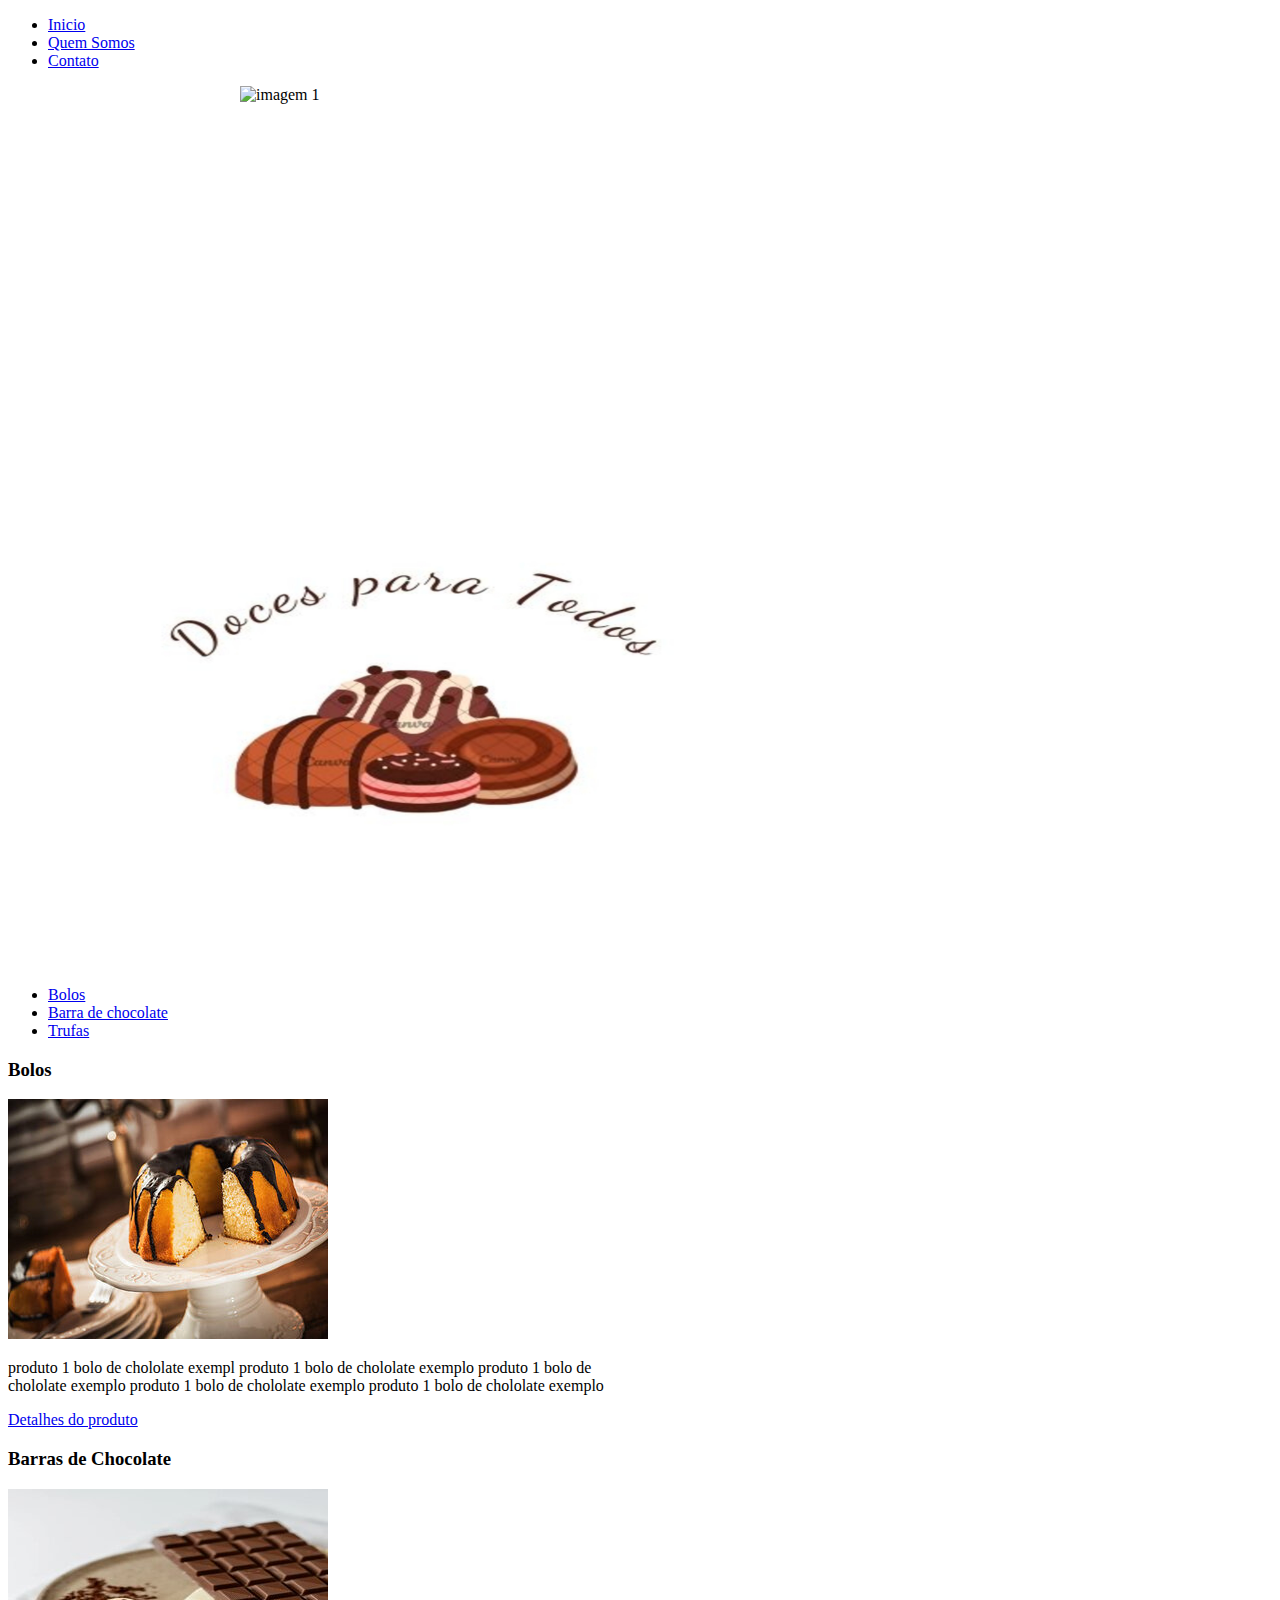
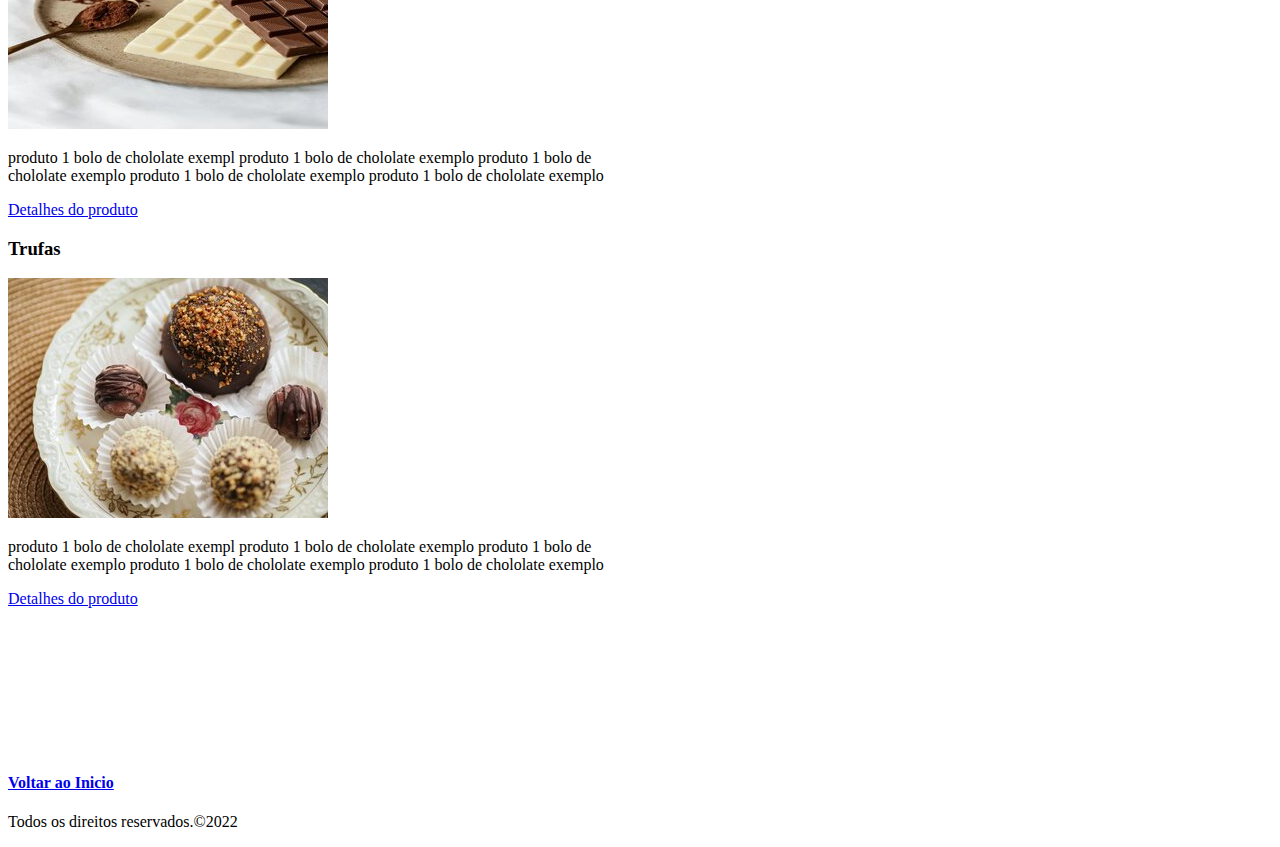
==== PROJETO EM GRUPO/index.html @ a7f38869 "Slides" ====
<!DOCTYPE html>
<html lang="pt-br">
  <head>
    <meta charset="UTF-8" />
    <meta http-equiv="X-UA-Compatible" content="IE=edge" />
    <meta name="viewport" content="width=device-width, initial-scale=1.0" />
    <title>Doces para Todos</title>

    <link rel="stylesheet" href="./css/style.css" />
  </head>
  <body>
    <!-- nav bar (menu_1) -->
    <ul>
        <div id="inicio">

        <li><a href = "index.html"> Inicio</a></li>
        <li><a href = "sobre.html">Quem Somos</a></li>
        <li><a href = "contato.html">Contato</a></li>
        
    </ul>

    <!--imagem Principal-->

    <div class="slider">
      <!--Botãozin-->
      <div class="slides">
        <input type="radio" name="radio-btn" id="radio1">
        <input type="radio" name="radio-btn" id="radio2">
        <input type="radio" name="radio-btn" id="radio3">
        <input type="radio" name="radio-btn" id="radio4">
        <!--Fim de Botãozin-->

        <!--Imagens de slides-->
        <div class="slide first">
          <img src="https://cdn.discordapp.com/attachments/1023700844073472031/1023721797369212938/bolo_cenoura_1.jpg" alt="imagem 1" />
        </div>
        <div class="slide first">
          <img src="https://cdn.discordapp.com/attachments/1023700844073472031/1023721797734105140/bolo_chocolate_1.jpg" alt="imagem 2" />
        </div>
        <div class="slide first">
          <img src="" alt="imagem 3" />
        </div>
        <div class="slide first">
          <img src="" alt="imagem 4" />
        </div>
        <!--Fim de Imagens de slides-->

        <!--Navigation auto-->
        <div class="auto-btn1"></div>
        <div class="auto-btn2"></div>
        <div class="auto-btn3"></div>
        <div class="auto-btn4"></div>
        <!--Fim Navigation auto-->
      </div>

      <div class="manual-navigation">
        <label for="radio1" class="manual-btn"></label>
        <label for="radio2" class="manual-btn"></label>
        <label for="radio3" class="manual-btn"></label>
        <label for="radio4" class="manual-btn"></label>
      </div>
    </div>
    <script src="./js/script.js"></script>
    
    <img src="./imagem.logo/Doces para Todos (1).jpg"  alt="logotipo" width="800px"> 

    <!--nab bar (menu_2)-->
    <ul>
        <li><a href = "bolos.html" target="_blank">Bolos</a></li>
        <li><a href = "barras.html" target="_blank">Barra de chocolate</a></li>
        <li><a href = "trufas.html" target="_blank">Trufas</a></li>
    </ul>
    <!--Produto 1-->
    <h3>Bolos</h3>
    <img src="./imagem.bolo/bolo_cenoura (1).jpg" alt="imagem de um bolo">
    <p style="width:50%">
    produto 1 bolo de chololate exempl
    produto 1 bolo de chololate exemplo
    produto 1 bolo de chololate exemplo
    produto 1 bolo de chololate exemplo
    produto 1 bolo de chololate exemplo
    </p>
    <a href="bolos.html" target="_blank">Detalhes do produto</a>

    <!--Produto 2-->
    <h3>Barras de Chocolate</h3>
    <img src="./imagem.barra.choco/barra de chocolate.jpg" alt="imagem de barra de chocolate">
    <p style="width:50%">
    produto 1 bolo de chololate exempl
    produto 1 bolo de chololate exemplo
    produto 1 bolo de chololate exemplo
    produto 1 bolo de chololate exemplo
    produto 1 bolo de chololate exemplo
    </p>
    <a href="barras.html" target="_blank">Detalhes do produto</a>
    
    <!--Produto 3-->
    <h3>Trufas</h3>
    <img src="./imagem.trufa/trufas.jpg" alt="imagem de trufas de chocolate">
    <p style="width:50%">
    produto 1 bolo de chololate exempl
    produto 1 bolo de chololate exemplo
    produto 1 bolo de chololate exemplo
    produto 1 bolo de chololate exemplo
    produto 1 bolo de chololate exemplo
    </p>
    <a href="trufas.html" target="_blank">Detalhes do produto</a>
    
    <!--rodape-->
    <br/>
    <br/>
    <br/>
    <br/>
    <br/>
    <br/>
    <br/>
    <br/>
    <br/>
    <h4><a href="#inicio">Voltar ao Inicio</a></h4>
    <p>Todos os direitos reservados.&copy;2022 </p>

  </body>
</html>
---- PROJETO EM GRUPO/css/style.css ----
.slider{
    margin: 0 auto;
    width: 800px;
    height: 400px;
    overflow: hidden;
   }
   
   .slides{
    width: 400%;
    height: 400px;
    display: flex;
   }
   
   .slides input {
    display: none;
   }
   
   .slide{
    width: 25%;
    position: relative;
    transition: 2s;
   }
   
   .slide img{
    width: 4000px;
   }
   
   .manual-navigation{
    position: absolute;
    width: 800px;
    margin-top: -40px;
    display: flex;
    justify-content: center;
   }
  
   .manual-btn{
    border: 2px solid #fff;
    padding: 5px;
    border-radius: 10px;
    cursor: pointer;
    transition: 1s;
   }
  
   .manual-btn:not(:last-child){
    margin-right: 40px;
   }
  
   .manual-btn:hover{
    background-color: #fff;
   }
  
   #radio1:checked ~ .first{
    margin-left: 0;
   }
  
   #radio2:checked ~ .first{
    margin-left: -25%;
   }
  
   #radio3:checked ~ .first{
    margin-left: -50%;
   }
  
   #radio4:checked ~ .first{
    margin-left: -75%;
   }
  
   .navigation-auto div{
    border: 2px solid #20a6ff;
    padding: 5px;
    border-radius: 10px;
    cursor: pointer;
    transition: 1s;
   }
  
   .navigation-auto{
    position: absolute;
    width: 800px;
    margin-top: 360px;
    display: flex;
    justify-content: center;
   }
  
   .navigation-auto div:not(:last-child){
    margin-right: 40px;
   }
  
   #radio1:checked ~ .navigation-auto-btn1{
    background-color: #fff;
   }
   #radio1:checked ~ .navigation-auto-btn2{
    background-color: #fff;
   }
   #radio1:checked ~ .navigation-auto-btn3{
    background-color: #fff;
   }
   #radio1:checked ~ .navigation-auto-btn4{
    background-color: #fff;
   }
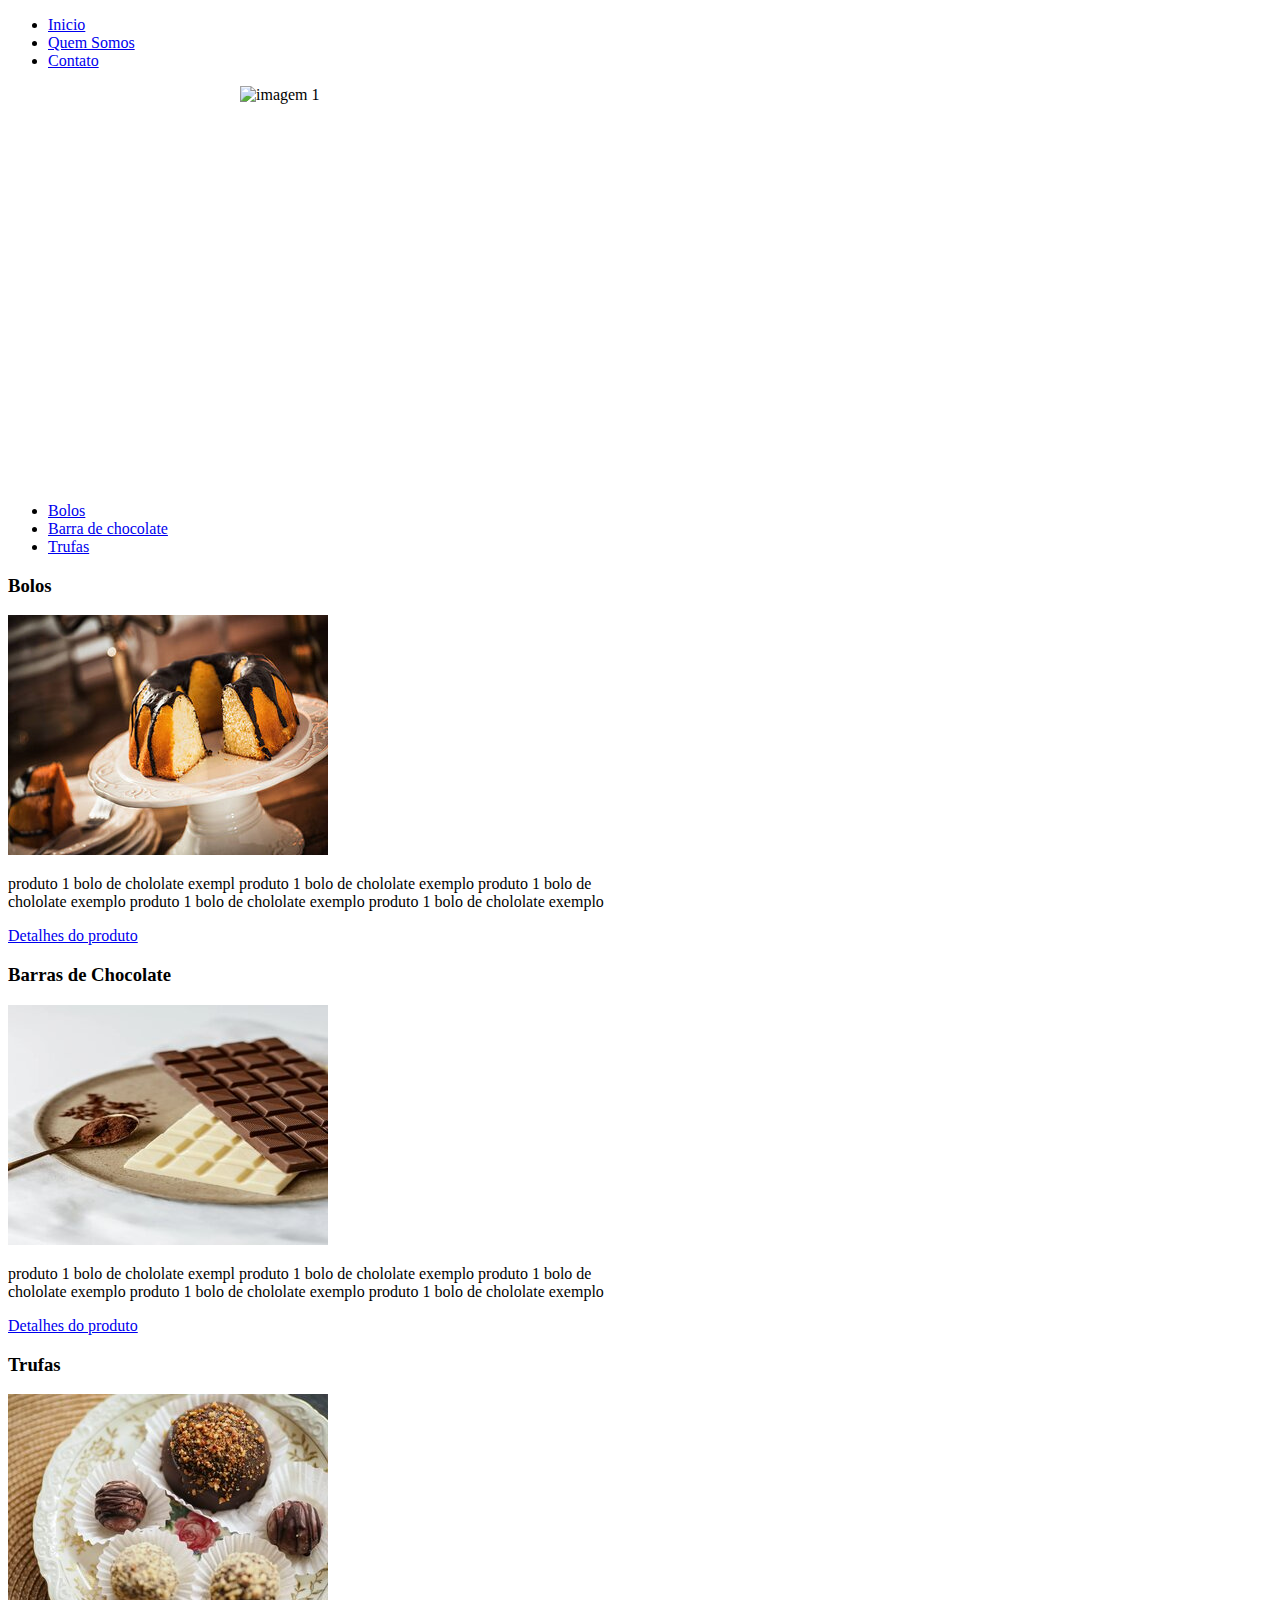
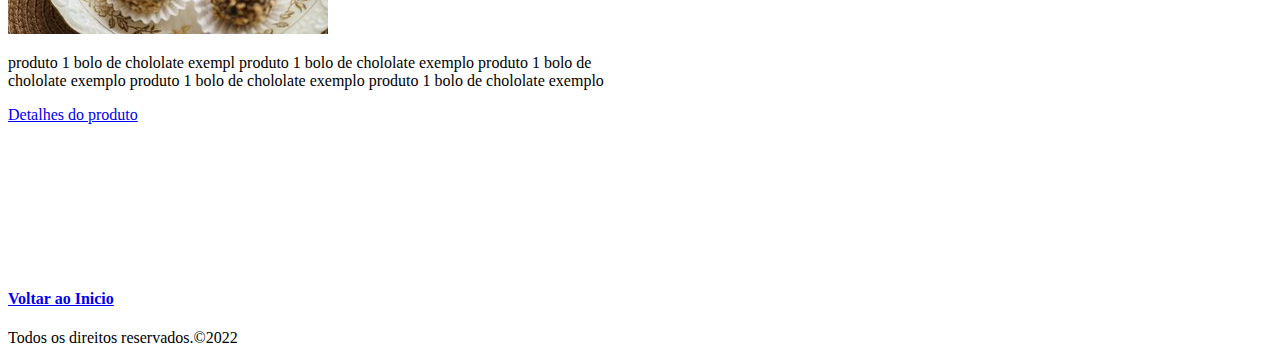
==== commit 697397da: "Slide Atualizado" ====
--- a/PROJETO EM GRUPO/index.html
+++ b/PROJETO EM GRUPO/index.html
@@ -20,7 +20,7 @@
     </ul>
 
     <!--imagem Principal-->
-
+    
     <div class="slider">
       <!--Botãozin-->
       <div class="slides">
@@ -62,7 +62,7 @@
     </div>
     <script src="./js/script.js"></script>
     
-    <img src="./imagem.logo/Doces para Todos (1).jpg"  alt="logotipo" width="800px"> 
+    
 
     <!--nab bar (menu_2)-->
     <ul>
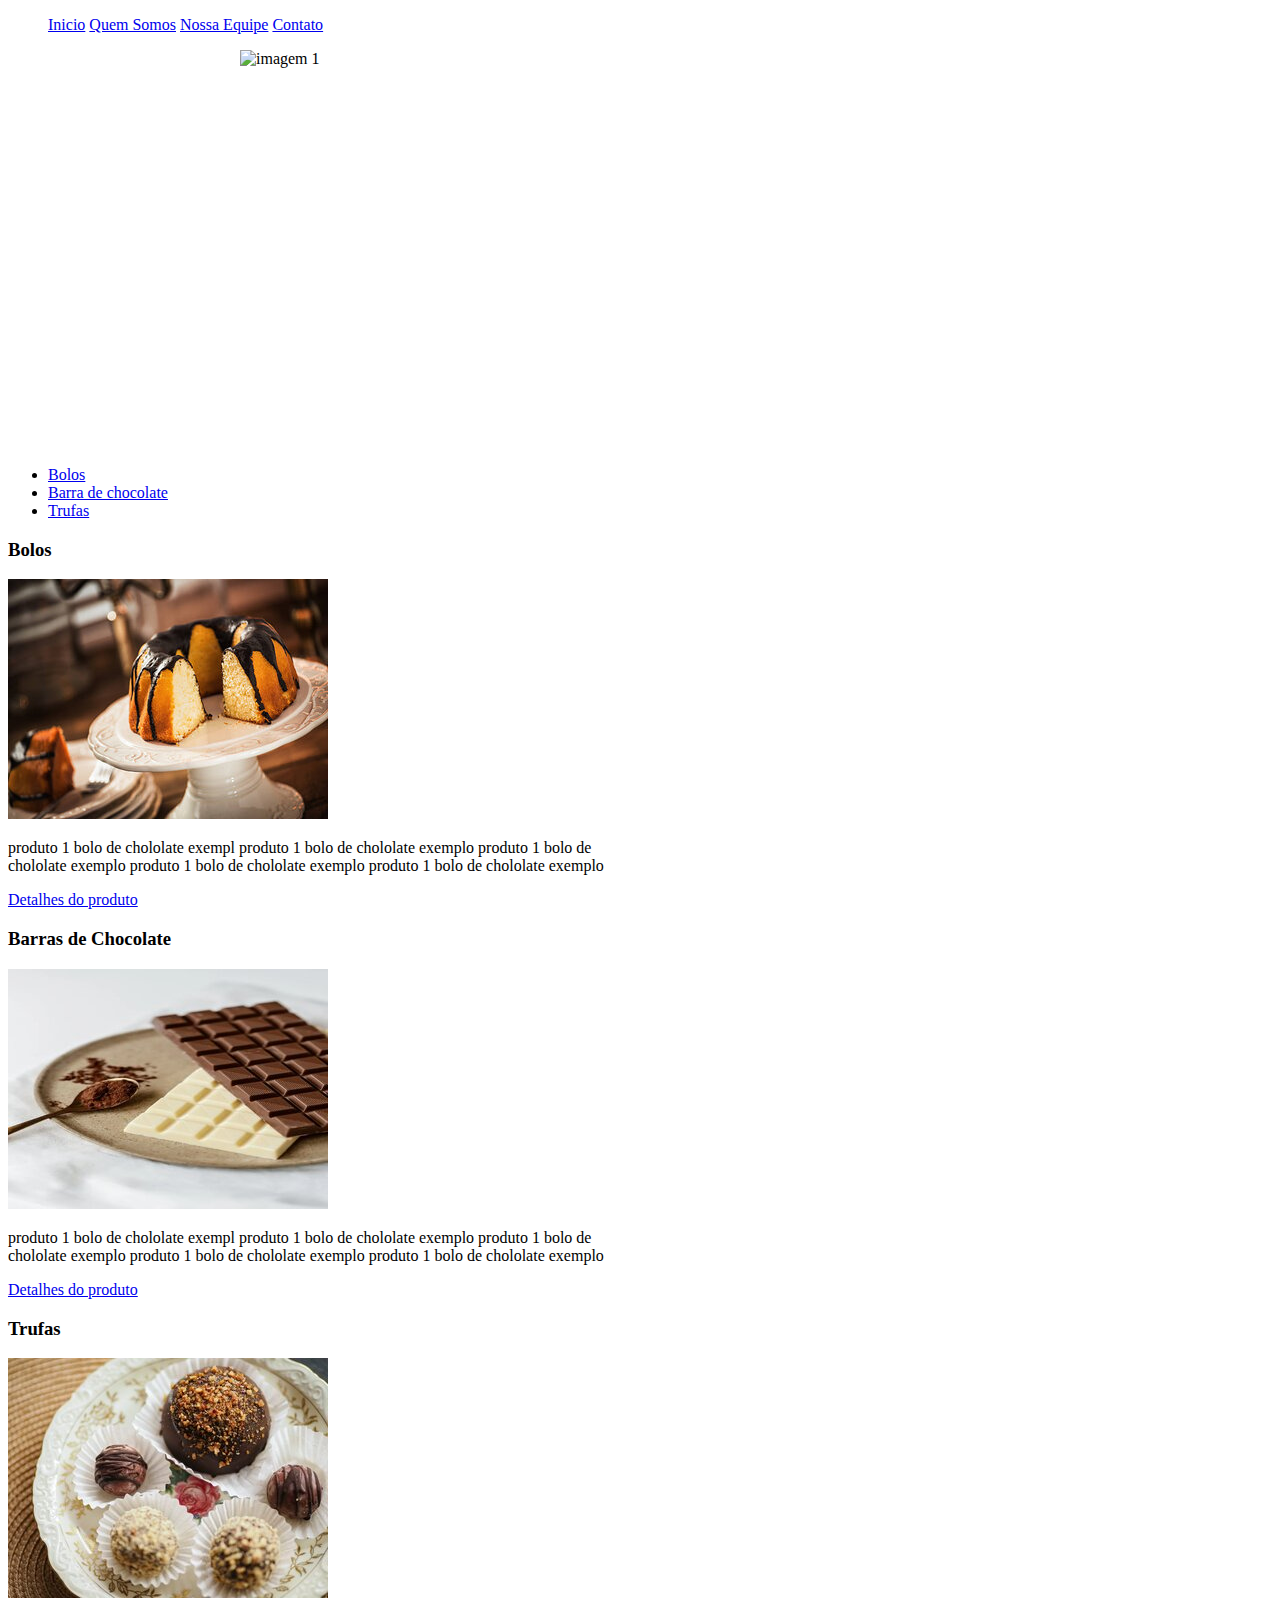
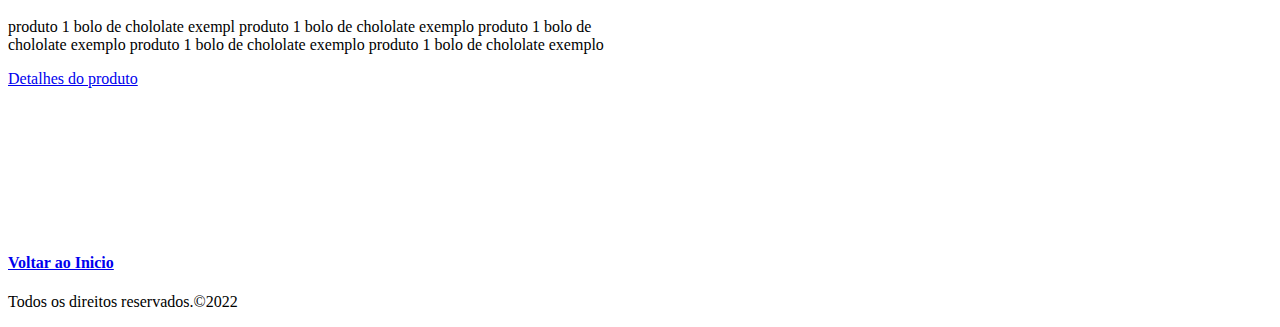
==== commit 3b388618: "Atualização" ====
--- a/PROJETO EM GRUPO/index.html
+++ b/PROJETO EM GRUPO/index.html
@@ -10,14 +10,14 @@
   </head>
   <body>
     <!-- nav bar (menu_1) -->
-    <ul>
-        <div id="inicio">
-
-        <li><a href = "index.html"> Inicio</a></li>
-        <li><a href = "sobre.html">Quem Somos</a></li>
-        <li><a href = "contato.html">Contato</a></li>
-        
-    </ul>
+    <div id="inicio">
+      <ul class="nav_1">
+        <a href = "index.html"> Inicio</a>
+        <a href = "sobre.html">Quem Somos</a>
+        <a href ="equipe.html">Nossa Equipe</a>
+        <a href = "contato.html">Contato</a>
+      </ul>
+ </div>
 
     <!--imagem Principal-->
     
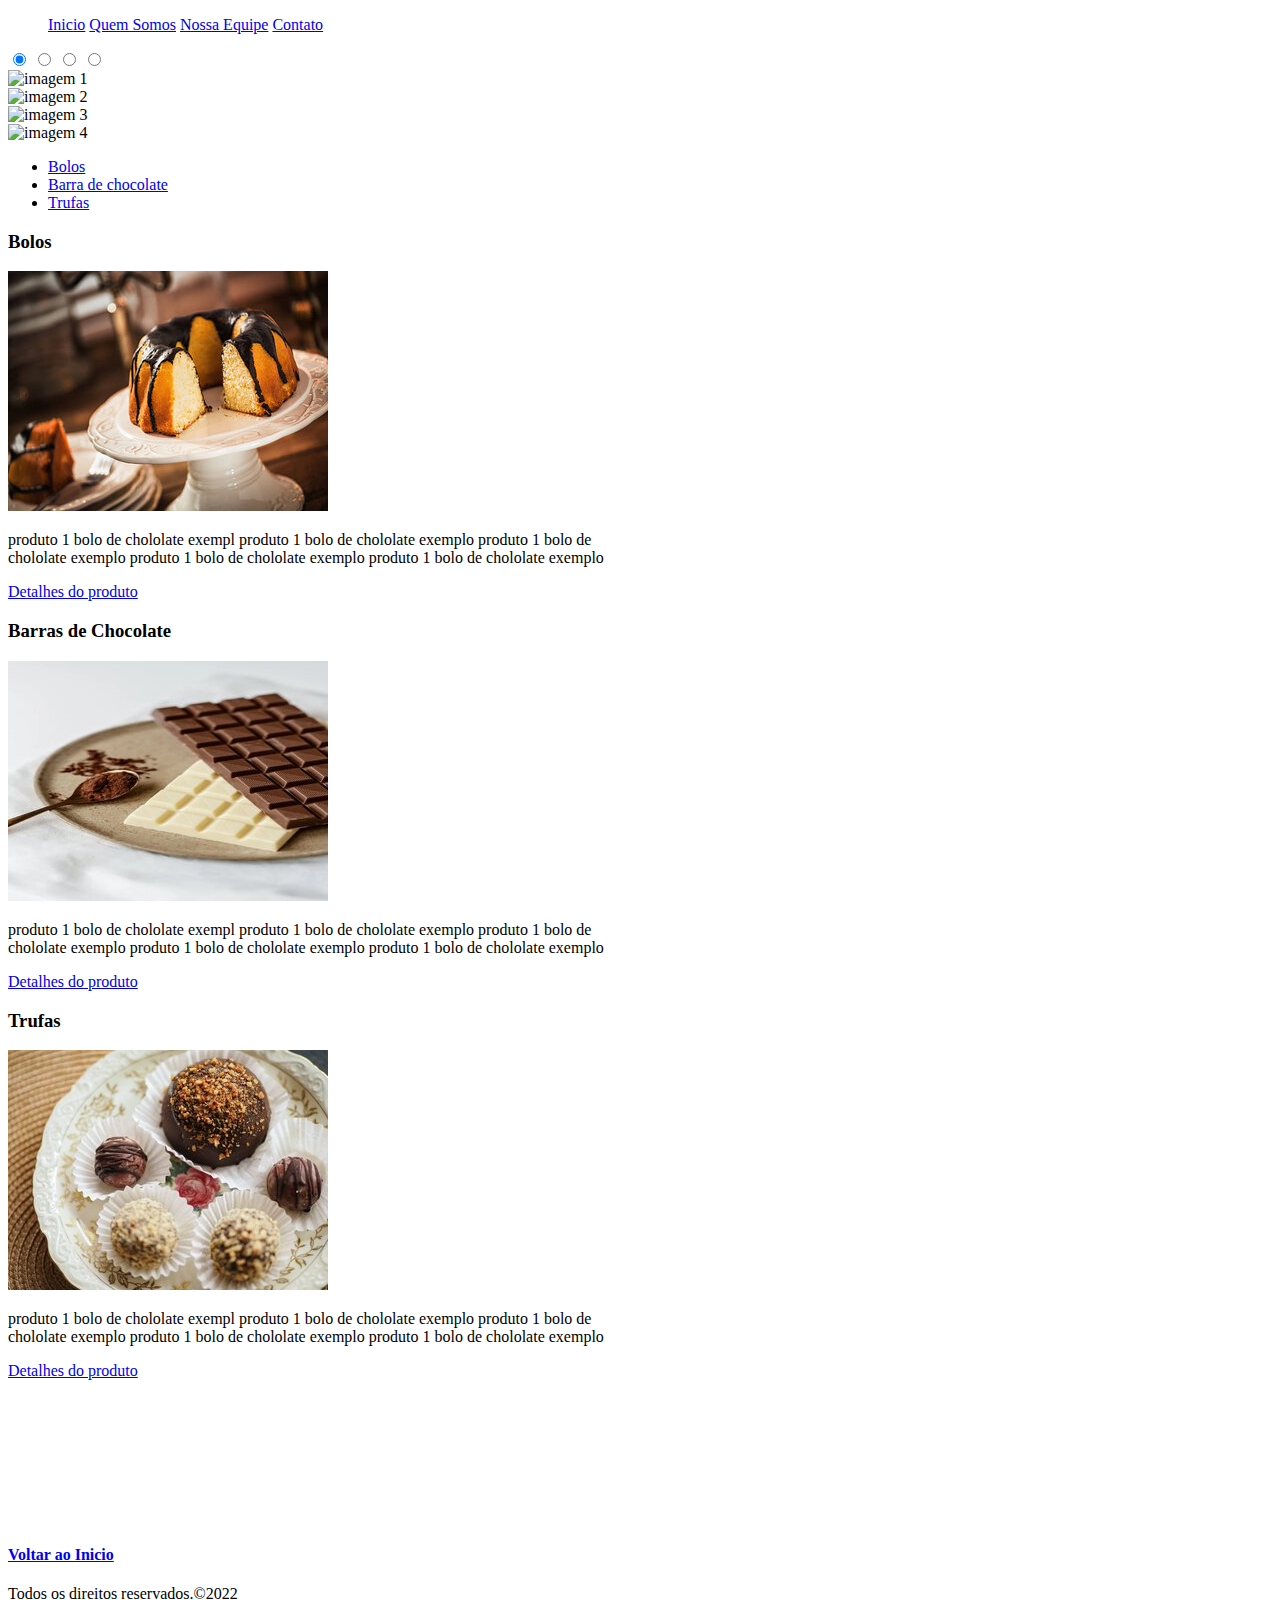
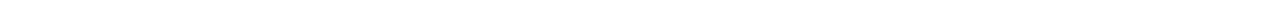
==== commit 79cbbbe4: "Teste" ====
--- a/PROJETO EM GRUPO/index.html
+++ b/PROJETO EM GRUPO/index.html
@@ -6,11 +6,10 @@
     <meta name="viewport" content="width=device-width, initial-scale=1.0" />
     <title>Doces para Todos</title>
 
-    <link rel="stylesheet" href="./css/style.css" />
   </head>
   <body>
     <!-- nav bar (menu_1) -->
-    <div id="inicio">
+   <div id="inicio">
       <ul class="nav_1">
         <a href = "index.html"> Inicio</a>
         <a href = "sobre.html">Quem Somos</a>
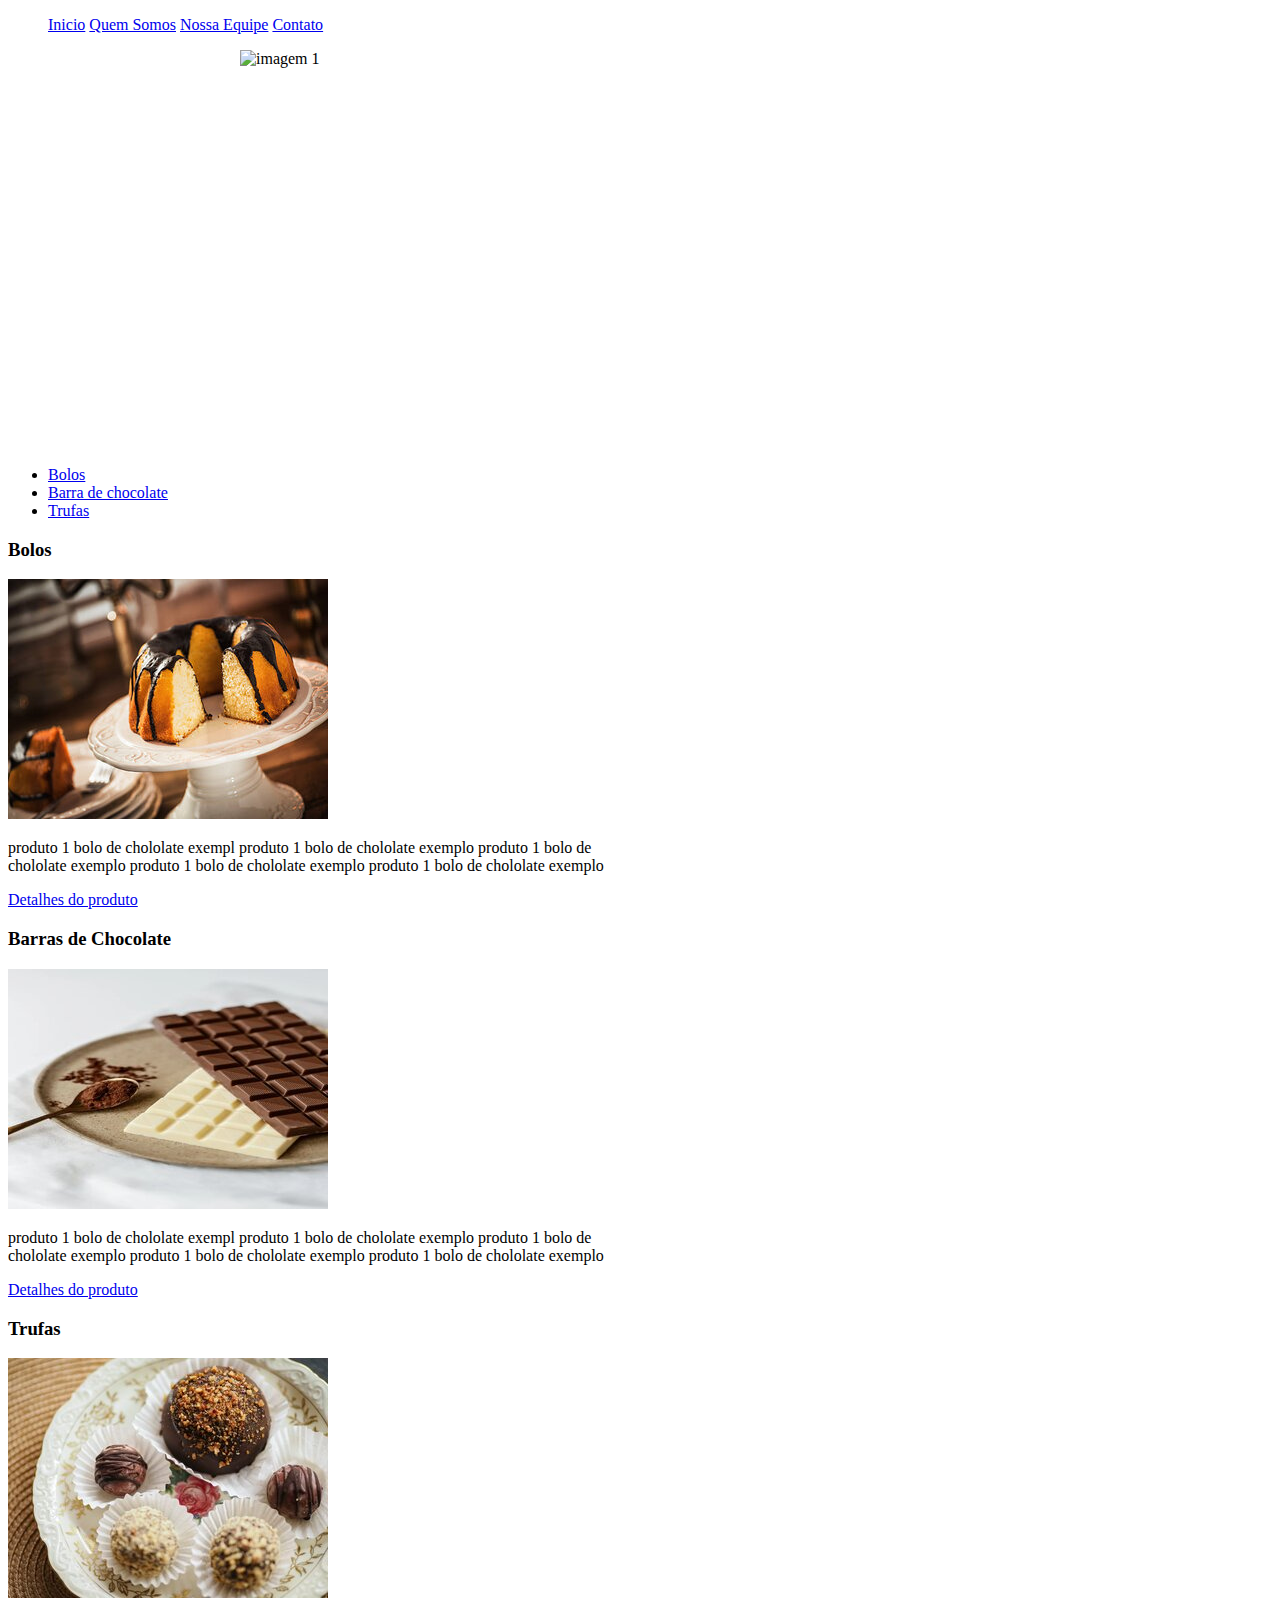
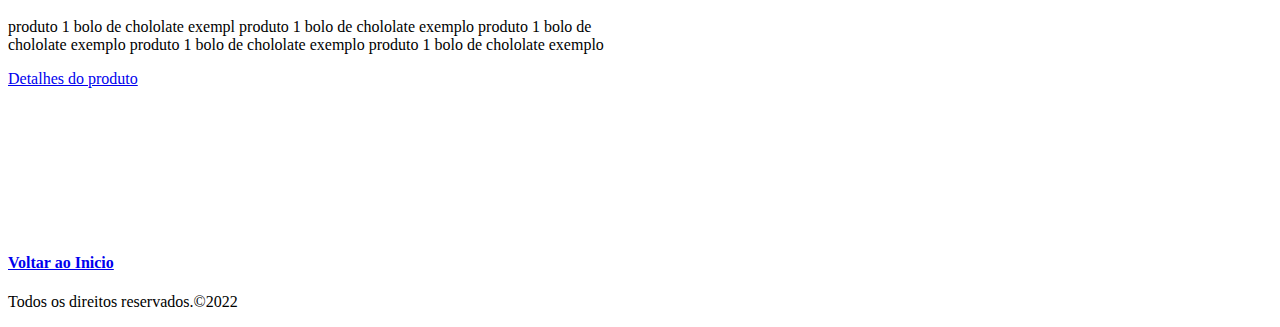
==== commit 604fb307: "Fim de TESTE" ====
--- a/PROJETO EM GRUPO/index.html
+++ b/PROJETO EM GRUPO/index.html
@@ -6,6 +6,7 @@
     <meta name="viewport" content="width=device-width, initial-scale=1.0" />
     <title>Doces para Todos</title>
 
+    <link rel="stylesheet" href="./css/style.css" />
   </head>
   <body>
     <!-- nav bar (menu_1) -->
--- a/PROJETO EM GRUPO/css/style.css
+++ b/PROJETO EM GRUPO/css/style.css
@@ -0,0 +1,99 @@
+.slider{
+    margin: 0 auto;
+    width: 800px;
+    height: 400px;
+    overflow: hidden;
+   }
+   
+   .slides{
+    width: 400%;
+    height: 400px;
+    display: flex;
+   }
+   
+   .slides input {
+    display: none;
+   }
+   
+   .slide{
+    width: 25%;
+    position: relative;
+    transition: 2s;
+   }
+   
+   .slide img{
+    width: 4000px;
+   }
+   
+   .manual-navigation{
+    position: absolute;
+    width: 800px;
+    margin-top: -40px;
+    display: flex;
+    justify-content: center;
+   }
+  
+   .manual-btn{
+    border: 2px solid #fff;
+    padding: 5px;
+    border-radius: 10px;
+    cursor: pointer;
+    transition: 1s;
+   }
+  
+   .manual-btn:not(:last-child){
+    margin-right: 40px;
+   }
+  
+   .manual-btn:hover{
+    background-color: #fff;
+   }
+  
+   #radio1:checked ~ .first{
+    margin-left: 0;
+   }
+  
+   #radio2:checked ~ .first{
+    margin-left: -25%;
+   }
+  
+   #radio3:checked ~ .first{
+    margin-left: -50%;
+   }
+  
+   #radio4:checked ~ .first{
+    margin-left: -75%;
+   }
+  
+   .navigation-auto div{
+    border: 2px solid #20a6ff;
+    padding: 5px;
+    border-radius: 10px;
+    cursor: pointer;
+    transition: 1s;
+   }
+  
+   .navigation-auto{
+    position: absolute;
+    width: 800px;
+    margin-top: 360px;
+    display: flex;
+    justify-content: center;
+   }
+  
+   .navigation-auto div:not(:last-child){
+    margin-right: 40px;
+   }
+  
+   #radio1:checked ~ .navigation-auto-btn1{
+    background-color: #fff;
+   }
+   #radio1:checked ~ .navigation-auto-btn2{
+    background-color: #fff;
+   }
+   #radio1:checked ~ .navigation-auto-btn3{
+    background-color: #fff;
+   }
+   #radio1:checked ~ .navigation-auto-btn4{
+    background-color: #fff;
+   }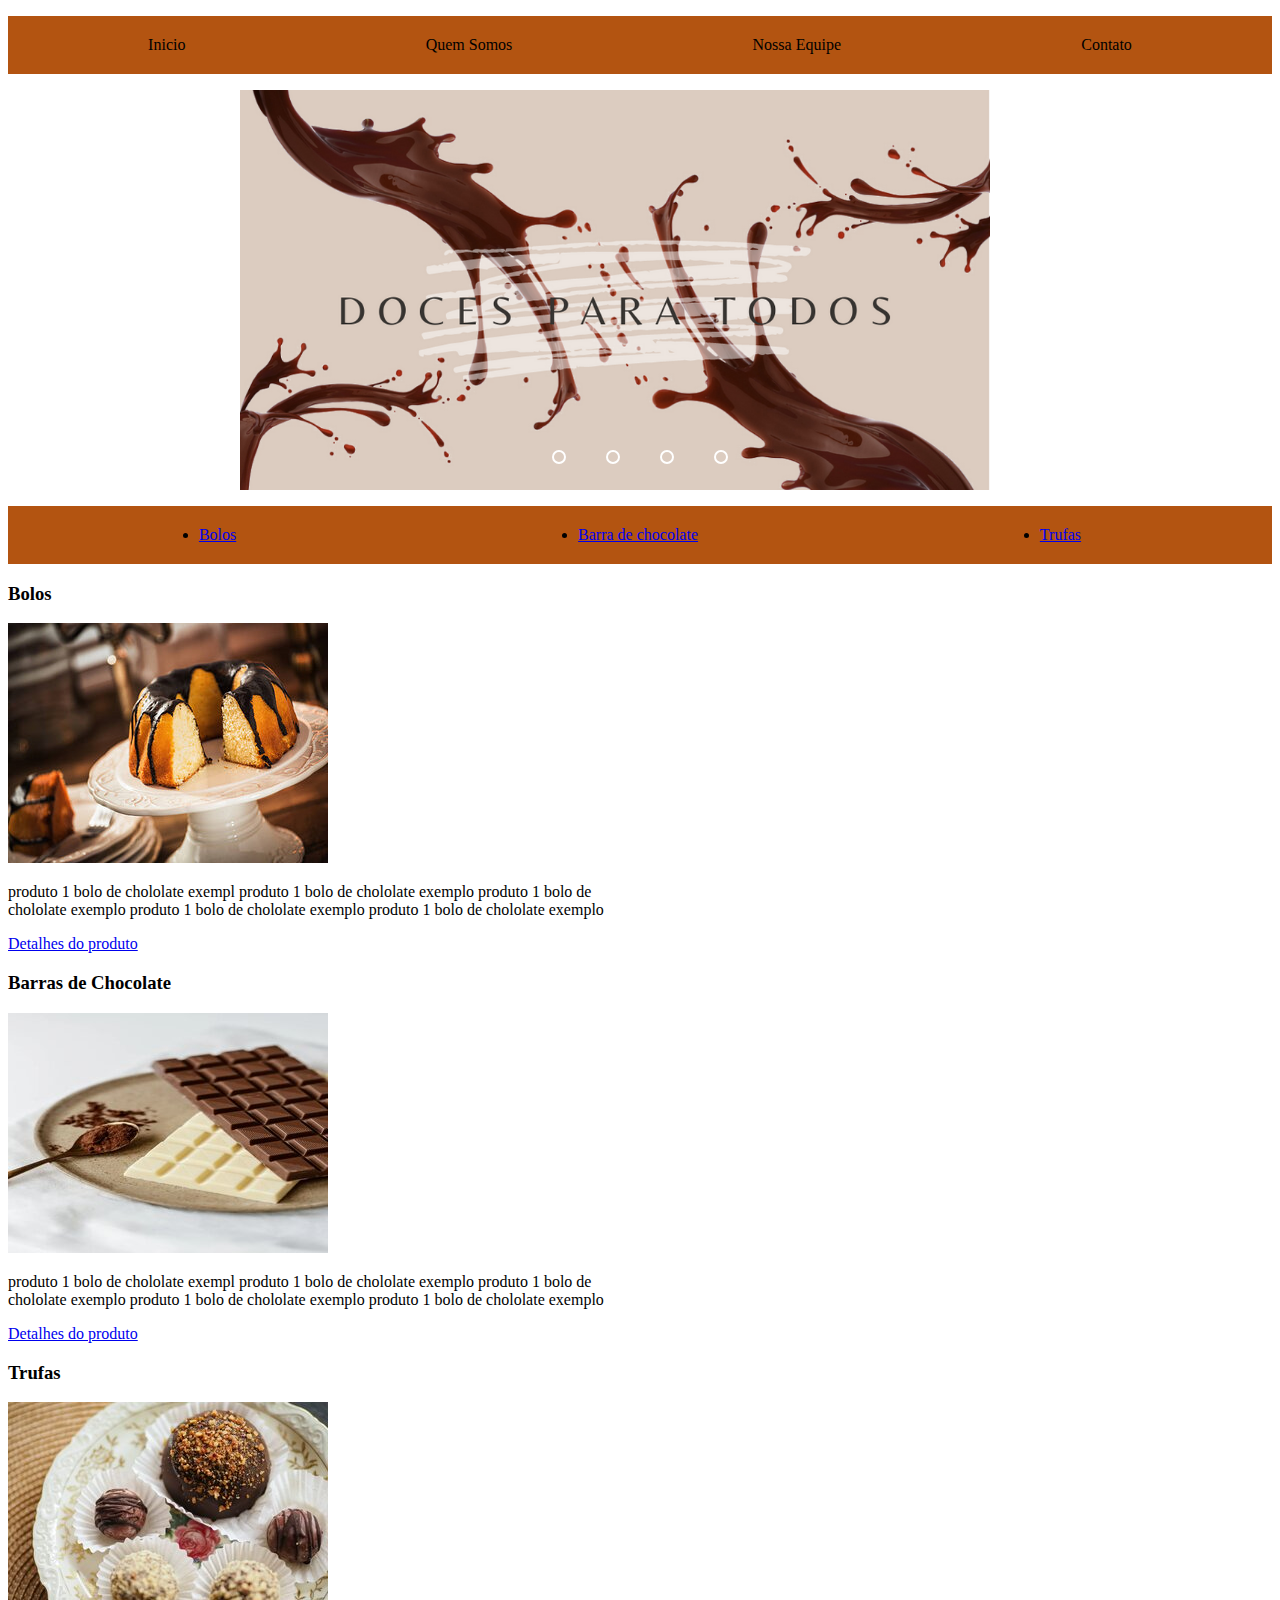
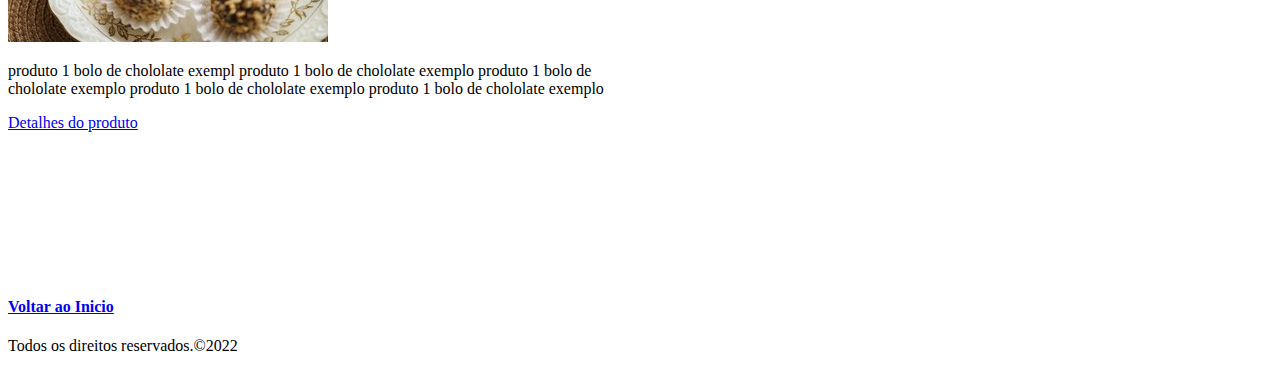
==== commit fd87467d: "Atualização" ====
--- a/PROJETO EM GRUPO/index.html
+++ b/PROJETO EM GRUPO/index.html
@@ -14,7 +14,7 @@
       <ul class="nav_1">
         <a href = "index.html"> Inicio</a>
         <a href = "sobre.html">Quem Somos</a>
-        <a href ="equipe.html">Nossa Equipe</a>
+        <a href = "equipe.html">Nossa Equipe</a>
         <a href = "contato.html">Contato</a>
       </ul>
  </div>
@@ -32,15 +32,15 @@
 
         <!--Imagens de slides-->
         <div class="slide first">
-          <img src="https://cdn.discordapp.com/attachments/1023700844073472031/1023721797369212938/bolo_cenoura_1.jpg" alt="imagem 1" />
+          <img src="./Capa/DOCES PARA TODOS (capa).png" alt="imagem 1" />
         </div>
-        <div class="slide first">
+        <div class="slide">
           <img src="https://cdn.discordapp.com/attachments/1023700844073472031/1023721797734105140/bolo_chocolate_1.jpg" alt="imagem 2" />
         </div>
-        <div class="slide first">
+        <div class="slide">
           <img src="" alt="imagem 3" />
         </div>
-        <div class="slide first">
+        <div class="slide">
           <img src="" alt="imagem 4" />
         </div>
         <!--Fim de Imagens de slides-->
@@ -65,7 +65,7 @@
     
 
     <!--nab bar (menu_2)-->
-    <ul>
+    <ul class="nav_2">
         <li><a href = "bolos.html" target="_blank">Bolos</a></li>
         <li><a href = "barras.html" target="_blank">Barra de chocolate</a></li>
         <li><a href = "trufas.html" target="_blank">Trufas</a></li>
--- a/PROJETO EM GRUPO/css/style.css
+++ b/PROJETO EM GRUPO/css/style.css
@@ -1,3 +1,39 @@
+.nav_1 {
+    background-color: #b35411 ;
+    display: flex;
+    flex-direction: row;
+    justify-content: space-around;
+    align-items: center;
+    padding: 20px;
+    background-image: none;
+}
+
+.nav_1 a  {
+    text-decoration: none;
+    color: black;
+}
+.nav_1  a:hover {
+    color: black;
+    text-decoration: none;
+    font-size: 20px;
+    letter-spacing: 2px;
+    padding: 10px 15px;
+    background-color: #ffffff;
+    border-radius: 25px;
+
+}
+
+
+
+.nav_2 {
+    background-color: #b35411 ;
+    display: flex;
+    flex-direction: row;
+    justify-content: space-around;
+    align-items: center;
+    padding: 20px;
+}
+
 .slider{
     margin: 0 auto;
     width: 800px;
@@ -22,7 +58,7 @@
    }
    
    .slide img{
-    width: 4000px;
+    width: 750px;
    }
    
    .manual-navigation{
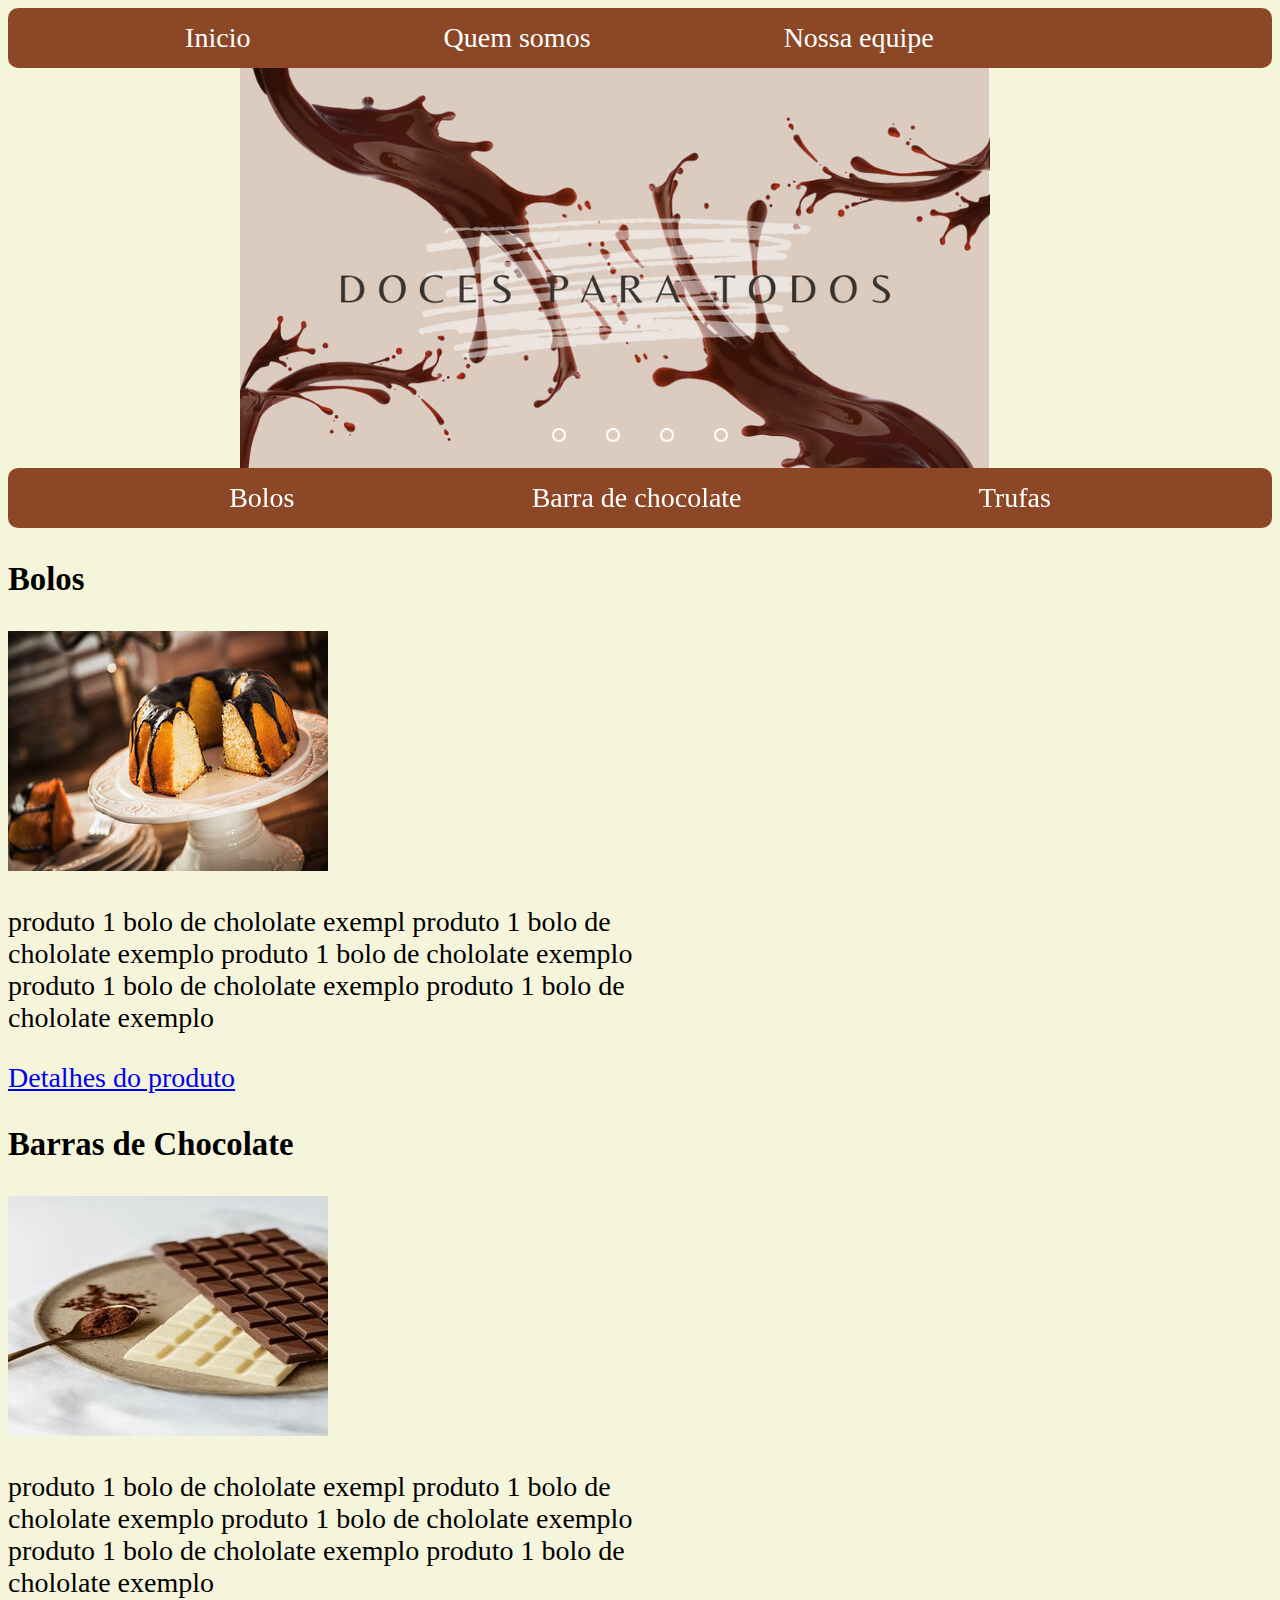
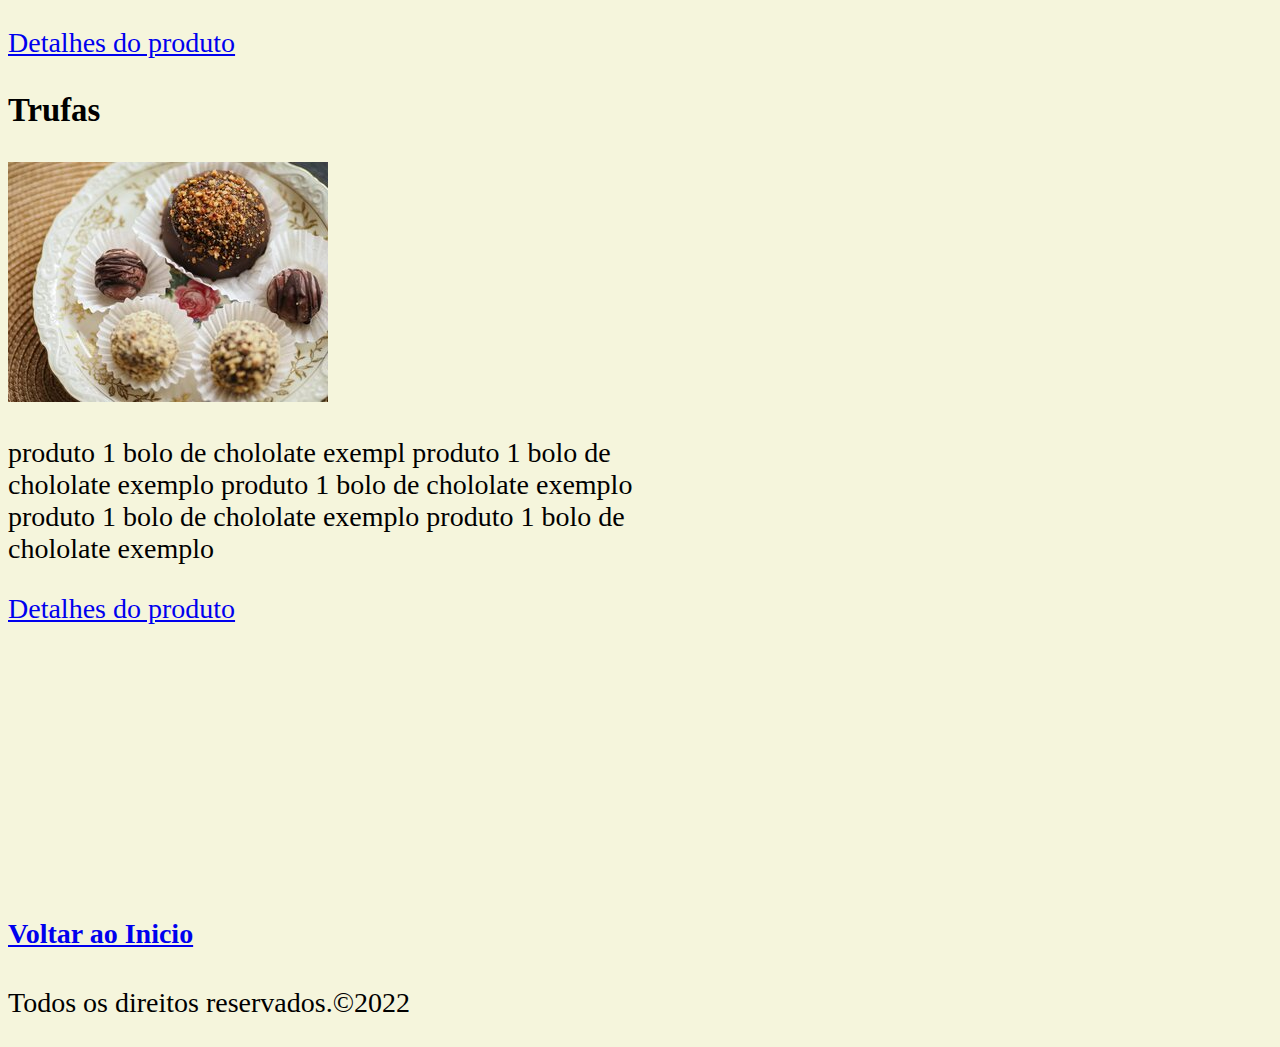
==== commit f17f4f4a: "Inacabado" ====
--- a/PROJETO EM GRUPO/index.html
+++ b/PROJETO EM GRUPO/index.html
@@ -10,15 +10,17 @@
   </head>
   <body>
     <!-- nav bar (menu_1) -->
-   <div id="inicio">
-      <ul class="nav_1">
-        <a href = "index.html"> Inicio</a>
-        <a href = "sobre.html">Quem Somos</a>
-        <a href = "equipe.html">Nossa Equipe</a>
-        <a href = "contato.html">Contato</a>
-      </ul>
- </div>
-
+    <div id="inicio">
+      <div class="nav-1">
+        <ul>
+       
+          <li><a class="active" href="#inicio">Inicio </a></li>
+          <li><a href="#news">Quem somos</a></li>
+          <li><a href="#contact">Nossa equipe</a></li>
+          <li contato></li>
+        </ul>
+      </div>
+    </div>
     <!--imagem Principal-->
     
     <div class="slider">
--- a/PROJETO EM GRUPO/css/style.css
+++ b/PROJETO EM GRUPO/css/style.css
@@ -1,135 +1,156 @@
-.nav_1 {
-    background-color: #b35411 ;
-    display: flex;
-    flex-direction: row;
-    justify-content: space-around;
-    align-items: center;
-    padding: 20px;
-    background-image: none;
-}
+body {
+    font-size: 28px;
+    background-color: beige;
+  }
+  
+  ul {
+     display: flex;
+     justify-content: space-evenly;
+    list-style-type: none;
+    margin: 0;
+    padding: 0;
+    overflow: hidden;
+    background-color: #8b4726;
+    position: -webkit-sticky; /* Safari */
+    position: sticky;
+    top: 10px;
+    border-radius: 10px;
+    border-top: 10px;
+    font-family: 'Lora', serif;
+  }
+  
+  li {
+    float: left;
+    font-family: 'Lora', serif;
+  }
+  
+  li a {
+    display: block;
+    color: white;
+    text-align: center;
+    padding: 14px 16px;
+    text-decoration: none;
+  background:#8b4726;
+  }
+  
+  li a:hover {
+    background-color: #8b4726;
+    font-family: 'Lora', serif;
+  }
+  
+  .active {
+    background-color: #8b4726;
+  }
 
-.nav_1 a  {
-    text-decoration: none;
-    color: black;
-}
-.nav_1  a:hover {
-    color: black;
-    text-decoration: none;
-    font-size: 20px;
-    letter-spacing: 2px;
-    padding: 10px 15px;
-    background-color: #ffffff;
-    border-radius: 25px;
-
+.logo-img{
+  height: 45px;
+  border-radius: 20px; margin-top: 7px;
+  
 }
 
 
 
-.nav_2 {
-    background-color: #b35411 ;
-    display: flex;
-    flex-direction: row;
-    justify-content: space-around;
-    align-items: center;
-    padding: 20px;
+
+
+
+
+
+.slider{
+ margin: 0 auto;
+ width: 800px;
+ height: 400px;
+ overflow: hidden;
 }
 
-.slider{
-    margin: 0 auto;
-    width: 800px;
-    height: 400px;
-    overflow: hidden;
-   }
-   
-   .slides{
-    width: 400%;
-    height: 400px;
-    display: flex;
-   }
-   
-   .slides input {
-    display: none;
-   }
-   
-   .slide{
-    width: 25%;
-    position: relative;
-    transition: 2s;
-   }
-   
-   .slide img{
-    width: 750px;
-   }
-   
-   .manual-navigation{
-    position: absolute;
-    width: 800px;
-    margin-top: -40px;
-    display: flex;
-    justify-content: center;
-   }
-  
-   .manual-btn{
-    border: 2px solid #fff;
-    padding: 5px;
-    border-radius: 10px;
-    cursor: pointer;
-    transition: 1s;
-   }
-  
-   .manual-btn:not(:last-child){
-    margin-right: 40px;
-   }
-  
-   .manual-btn:hover{
-    background-color: #fff;
-   }
-  
-   #radio1:checked ~ .first{
-    margin-left: 0;
-   }
-  
-   #radio2:checked ~ .first{
-    margin-left: -25%;
-   }
-  
-   #radio3:checked ~ .first{
-    margin-left: -50%;
-   }
-  
-   #radio4:checked ~ .first{
-    margin-left: -75%;
-   }
-  
-   .navigation-auto div{
-    border: 2px solid #20a6ff;
-    padding: 5px;
-    border-radius: 10px;
-    cursor: pointer;
-    transition: 1s;
-   }
-  
-   .navigation-auto{
-    position: absolute;
-    width: 800px;
-    margin-top: 360px;
-    display: flex;
-    justify-content: center;
-   }
-  
-   .navigation-auto div:not(:last-child){
-    margin-right: 40px;
-   }
-  
-   #radio1:checked ~ .navigation-auto-btn1{
-    background-color: #fff;
-   }
-   #radio1:checked ~ .navigation-auto-btn2{
-    background-color: #fff;
-   }
-   #radio1:checked ~ .navigation-auto-btn3{
-    background-color: #fff;
-   }
-   #radio1:checked ~ .navigation-auto-btn4{
-    background-color: #fff;
-   }+.slides{
+ width: 400%;
+ height: 400px;
+ display: flex;
+}
+
+.slides input {
+ display: none;
+}
+
+.slide{
+ width: 25%;
+ position: relative;
+ transition: 2s;
+}
+
+.slide img{
+ width: 750px;
+}
+
+.manual-navigation{
+ position: absolute;
+ width: 800px;
+ margin-top: -40px;
+ display: flex;
+ justify-content: center;
+}
+
+.manual-btn{
+ border: 2px solid #fff;
+ padding: 5px;
+ border-radius: 10px;
+ cursor: pointer;
+ transition: 1s;
+}
+
+.manual-btn:not(:last-child){
+ margin-right: 40px;
+}
+
+.manual-btn:hover{
+ background-color: #fff;
+}
+
+#radio1:checked ~ .first{
+ margin-left: 0;
+}
+
+#radio2:checked ~ .first{
+ margin-left: -25%;
+}
+
+#radio3:checked ~ .first{
+ margin-left: -50%;
+}
+
+#radio4:checked ~ .first{
+ margin-left: -75%;
+}
+
+.navigation-auto div{
+ border: 2px solid #20a6ff;
+ padding: 5px;
+ border-radius: 10px;
+ cursor: pointer;
+ transition: 1s;
+}
+
+.navigation-auto{
+ position: absolute;
+ width: 800px;
+ margin-top: 360px;
+ display: flex;
+ justify-content: center;
+}
+
+.navigation-auto div:not(:last-child){
+ margin-right: 40px;
+}
+
+#radio1:checked ~ .navigation-auto-btn1{
+ background-color: #fff;
+}
+#radio1:checked ~ .navigation-auto-btn2{
+ background-color: #fff;
+}
+#radio1:checked ~ .navigation-auto-btn3{
+ background-color: #fff;
+}
+#radio1:checked ~ .navigation-auto-btn4{
+ background-color: #fff;
+}